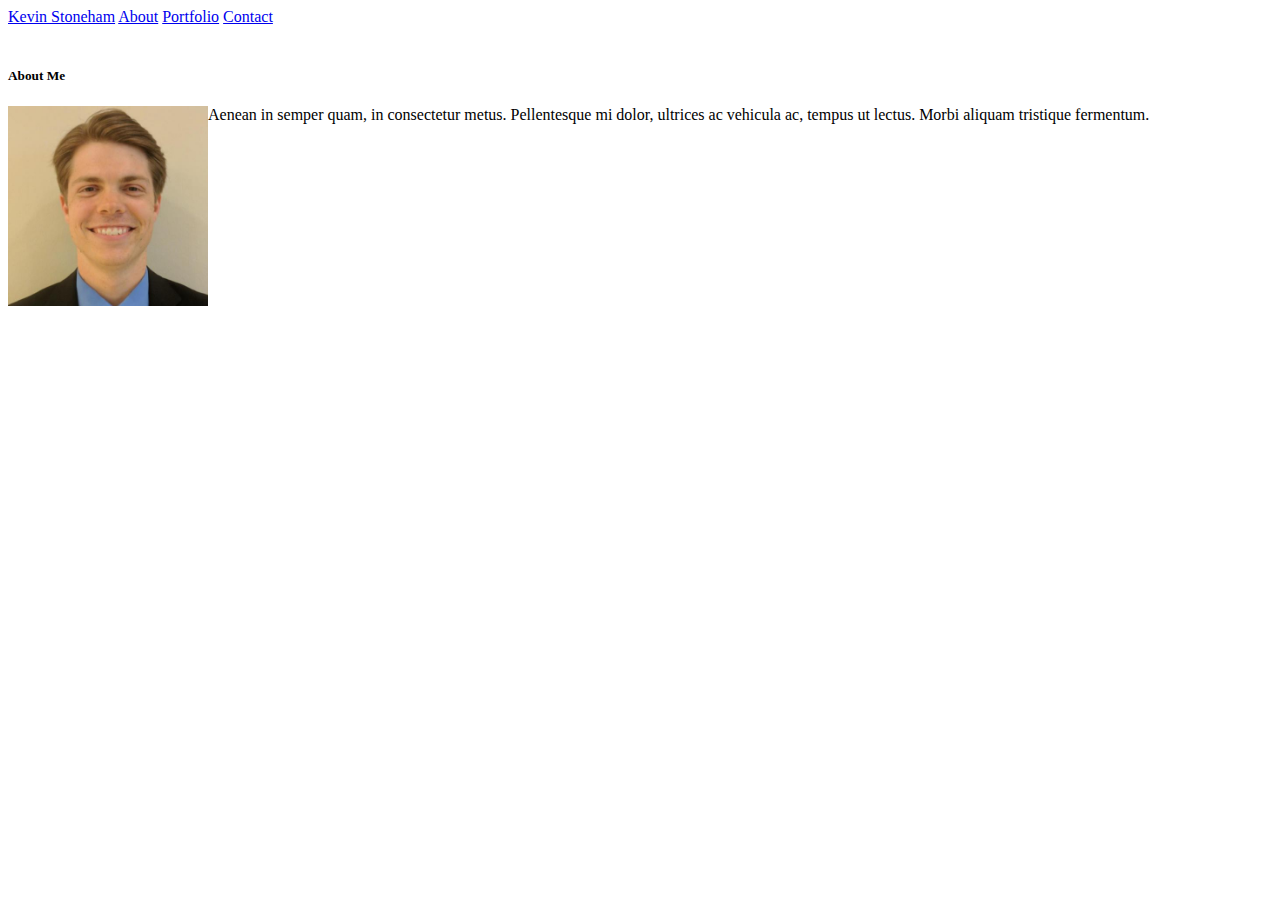
==== index.html @ 73754dd1 "added files" ====
<!DOCTYPE HTML>
<html>
<head>
    <title>Kevin Stoneham</title>
    <link rel="stylesheet" href="assets/css/style.css">
    <link rel="stylesheet" href="https://stackpath.bootstrapcdn.com/bootstrap/4.1.0/css/bootstrap.min.css" integrity="sha384-9gVQ4dYFwwWSjIDZnLEWnxCjeSWFphJiwGPXr1jddIhOegiu1FwO5qRGvFXOdJZ4" crossorigin="anonymous">
    <link rel="stylesheet" href="assets/css/style.css">
    <script src="https://stackpath.bootstrapcdn.com/bootstrap/4.1.0/js/bootstrap.min.js" integrity="sha384-uefMccjFJAIv6A+rW+L4AHf99KvxDjWSu1z9VI8SKNVmz4sk7buKt/6v9KI65qnm" crossorigin="anonymous"></script>
</head>
<body>

    <header>
        <div class="container" class="row">
            <nav class="navbar navbar-light bg-light">
                <a href="index.html" class="col-md-9">Kevin Stoneham</a>
                <a href="index.html" class="col-md-1">About</a>
                <a href="portfolio.html" class="col-md-1">Portfolio</a>
                <a href="contact.html" class="col-md-1">Contact</a>
            </nav>
        </div>
    </header>

    <div class="container" class="row">
        <section>
            <h5>About Me</h5>
            <img src="assets/images/Profile Pic.jpeg">
        </section>

        <div class="imgTag">            
            <p>Aenean in semper quam, in consectetur metus. Pellentesque mi dolor, ultrices ac vehicula ac, tempus ut lectus. Morbi aliquam tristique fermentum.</p>
        </div>
    </div>

</body>
</html>
---- assets/css/style.css ----
img {
    height: 200px;
    width: 200px;
    float: left;
}
imgTag {
    padding-left: 10px;
    float: right;
}
header {
    padding-bottom: 20px;
}
---- assets/css/style.css ----
img {
    height: 200px;
    width: 200px;
    float: left;
}
imgTag {
    padding-left: 10px;
    float: right;
}
header {
    padding-bottom: 20px;
}
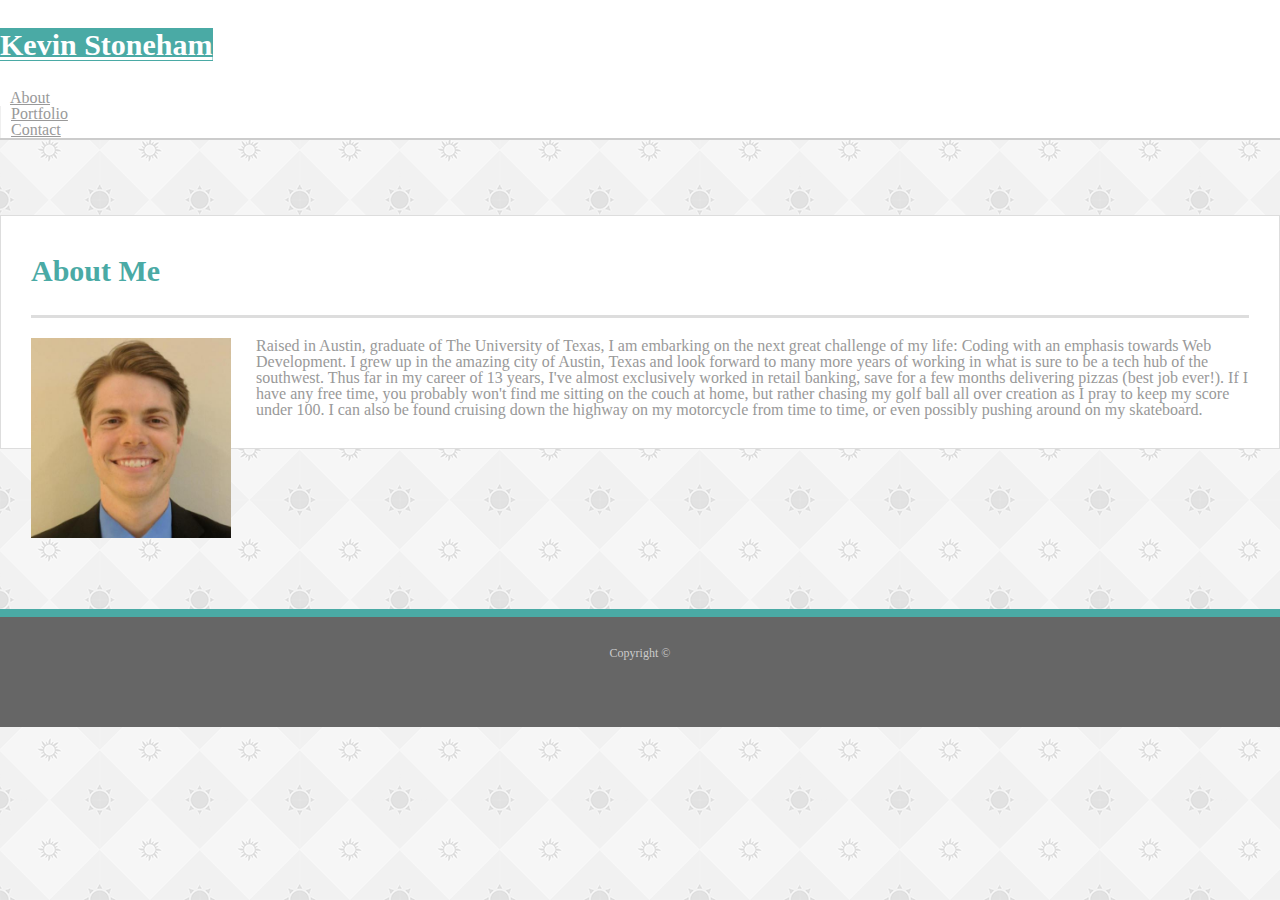
==== commit 9d7685ec: "done" ====
--- a/index.html
+++ b/index.html
@@ -2,34 +2,42 @@
 <html>
 <head>
     <title>Kevin Stoneham</title>
-    <link rel="stylesheet" href="assets/css/style.css">
+    <link rel="stylesheet" href="assets/css/reset.css">
     <link rel="stylesheet" href="https://stackpath.bootstrapcdn.com/bootstrap/4.1.0/css/bootstrap.min.css" integrity="sha384-9gVQ4dYFwwWSjIDZnLEWnxCjeSWFphJiwGPXr1jddIhOegiu1FwO5qRGvFXOdJZ4" crossorigin="anonymous">
     <link rel="stylesheet" href="assets/css/style.css">
     <script src="https://stackpath.bootstrapcdn.com/bootstrap/4.1.0/js/bootstrap.min.js" integrity="sha384-uefMccjFJAIv6A+rW+L4AHf99KvxDjWSu1z9VI8SKNVmz4sk7buKt/6v9KI65qnm" crossorigin="anonymous"></script>
 </head>
 <body>
 
-    <header>
+    <header id="mainHeader">
         <div class="container" class="row">
-            <nav class="navbar navbar-light bg-light">
-                <a href="index.html" class="col-md-9">Kevin Stoneham</a>
-                <a href="index.html" class="col-md-1">About</a>
-                <a href="portfolio.html" class="col-md-1">Portfolio</a>
-                <a href="contact.html" class="col-md-1">Contact</a>
+            <nav class="navbar navbar-light">
+                <a href="index.html" class="nameHeader">Kevin Stoneham</a>
+                <ul class="nav justify-content-end">
+                    <li class="nav-item">
+                        <a href="index.html" class="nav justify-content-end">About</a>
+                    </li>
+                    <li class="nav-item">                
+                        <a href="portfolio.html" class="nav justify-content-end">Portfolio</a>
+                    </li>
+                    <li class="nav-item">                
+                        <a href="contact.html" class="nav justify-content-end">Contact</a>
+                    </li>
+                </ul>
             </nav>
         </div>
     </header>
 
     <div class="container" class="row">
         <section>
-            <h5>About Me</h5>
-            <img src="assets/images/Profile Pic.jpeg">
+            <h1>About Me</h1>
+            <img class="profilePic" src="assets/images/Profile Pic.jpeg">
+            <p>Raised in Austin, graduate of The University of Texas, I am embarking on the next great challenge of my life: Coding with an emphasis towards Web Development. I grew up in the amazing city of Austin, Texas and look forward to many more years of working in what is sure to be a tech hub of the southwest. Thus far in my career of 13 years, I've almost exclusively worked in retail banking, save for a few months delivering pizzas (best job ever!).  If I have any free time, you probably won't find me sitting on the couch at home, but rather chasing my golf ball all over creation as I pray to keep my score under 100. I can also be found cruising down the highway on my motorcycle from time to time, or even possibly pushing around on my skateboard.</p>
         </section>
-
-        <div class="imgTag">            
-            <p>Aenean in semper quam, in consectetur metus. Pellentesque mi dolor, ultrices ac vehicula ac, tempus ut lectus. Morbi aliquam tristique fermentum.</p>
-        </div>
     </div>
+    <footer>
+        Copyright ©
+    </footer>
 
 </body>
 </html>--- a/assets/css/style.css
+++ b/assets/css/style.css
@@ -1,12 +1,85 @@
-img {
+body {
+    background-image: url("sun-pattern.png");
+}
+footer {
+    padding: 30px 0;
+    font-size: 12px;
+    color: #fff;
+    color: #ccc;
+    text-align: center;
+    background: #666;
+    border-top: 8px solid #4aaaa5;
+    height: 50px;
+}
+h1 {
+    padding-bottom: 20px;
+    font-size: 30px;
+    line-height: 49px;
+    border-bottom: 3px solid #ddd;
+    font-family: Georgia, Times, "Times New Roman", serif;
+    font-weight: 700;
+    color: #4aaaa5;
+    margin-bottom: 20px;
+}
+p {
+    color: #999;
+}
+.profilePic {
     height: 200px;
     width: 200px;
     float: left;
+    margin-right: 25px;
 }
 imgTag {
     padding-left: 10px;
     float: right;
 }
 header {
-    padding-bottom: 20px;
+    padding-bottom: 20px;  
+}
+.nameHeader {
+    background: #4aaaa5;
+    color: #fff;
+    width: 300px;
+    height: 90px;
+    font-family: Georgia, Times, "Times New Roman", serif;
+    font-size: 30px;
+    font-weight: 700;
+    line-height: 90px;
+    text-align: center;
+}
+#mainHeader {
+    background: #fff;
+    border-bottom: 2px solid #ccc;
+    margin-bottom: 75px;
+    padding-bottom: 0;
+}
+section {
+    margin: 0 0 160px;
+    background: #fff;
+    border: 1px solid #ddd;
+    padding: 30px;
+}
+.nav-item {
+    padding: 10px;
+}
+ul li a {
+    color: #999;
+}
+.nav-item {
+    color: #999;
+}
+.navbar {
+    padding-bottom: 0;
+    padding-top: 0;
+}
+.nav-item {
+    padding-top: 0px;
+    padding-bottom: 0px;
+}
+nav ul li {
+    border-left: 1px solid #efefef;
+}
+nav ul li:first-child {
+    border-left: 0 none;
 }